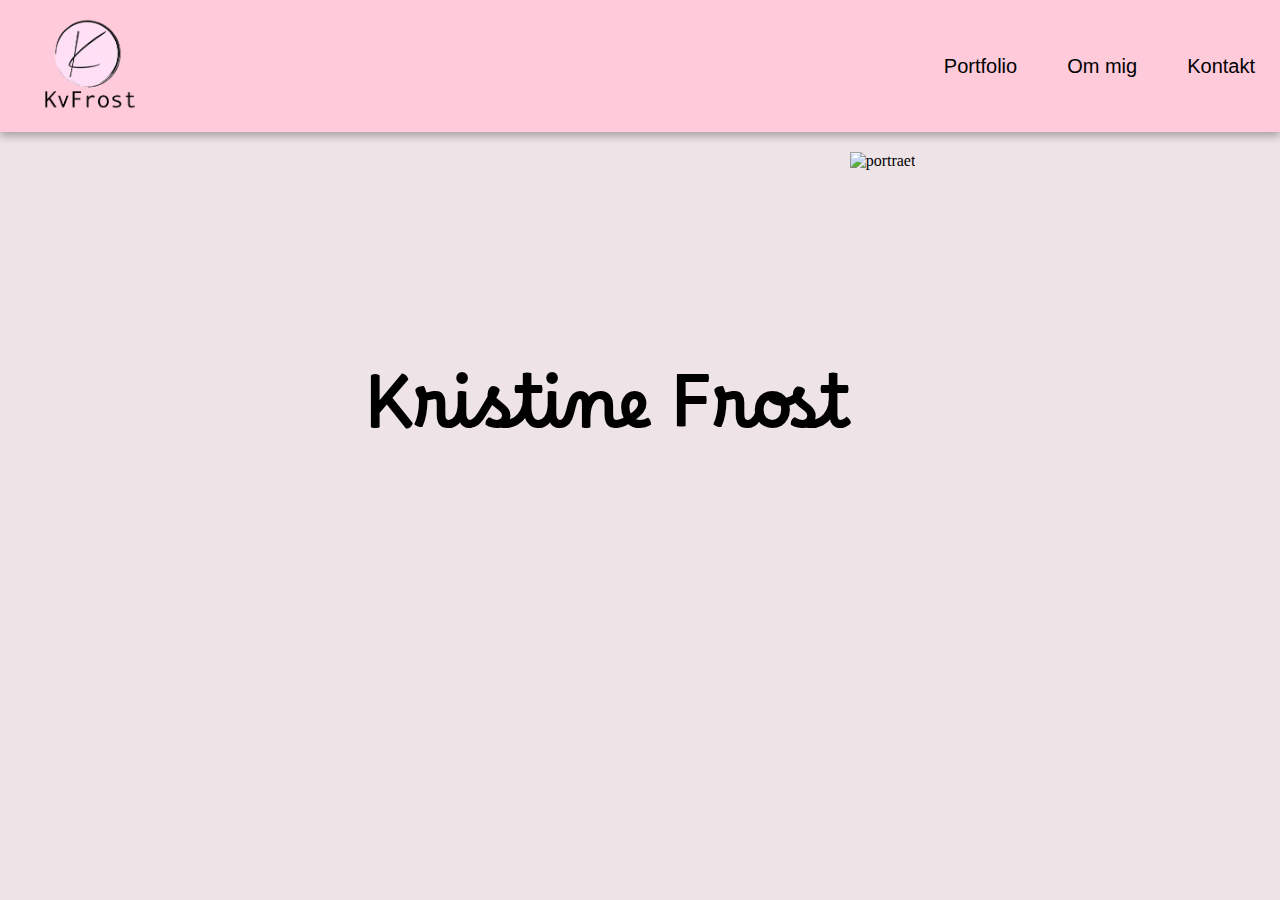
==== eksamen/index.html @ dde57a00 "Filnavn" ====
<!DOCTYPE html>
<html lang="da">


    <head>
        <title>Præsentationsportfolio</title>
        <meta charset="utf-8">
        <link href="eksamen1.css" rel="stylesheet" type="text/css">
        <meta name="viewport" content="width=device-width, initial-scale=1.0">
        <link rel="preconnect" href="https://fonts.googleapis.com"> 
        <link rel="preconnect" href="https://fonts.gstatic.com" crossorigin>
        <link href="https://fonts.googleapis.com/css2?family=Borel&family=Open+Sans:wght@300&display=swap" rel="stylesheet">
    </head>


    <body>
        <header class="header">
            <figure class="logo">
                <a href="index.html">
                    <img src="billede/logopng.png" alt="KvFrost">
                </a>
            </figure>

        <nav class="navigation">
            <input type="checkbox"
            class="toggle-menu">
            <div class="hamburger"></div>

            <ul class="menu">
                <li><a href="portfolio.html">Portfolio</a></li>
                <li><a href="ommig.html">Om mig</a></li>
                <li><a href="kontakt.html">Kontakt</a></li>
            </ul>
        </nav>
        </header>
        <div class="section">
            <div class="text">
                <h1>Kristine Frost</h1>
            </div>
            <img src="billede/portraet.png" alt="portraet">
        </div>

    </body>
</html>
---- eksamen/eksamen1.css ----
/*Denne første del er header på alle siderne*/
/*Body bestemmer hovedelementer for siden*/
body {
    margin: 0;
    padding: 0;
    background-color: #eee3e6;
  }
  /*Her defineres overskrift font og størrelse*/
  h1{
    font-family: 'Borel', cursive;
    font-size: 70px;
  }

  h2{
    font-family: 'Borel', cursive;
    font-size: 60px;
    text-align: center;
  }
  
  /*Her defineres brødtekstens font og størrelse*/
  p{
    font-family:'Open Sans', sans-serif;
    font-size: 20px;
  }

  /*Headers placering af elementerne her i*/
  .header {
    position: relative;
    width: 100%;
    display: flex;
    justify-content: space-between;
    align-items: center;
    background: #ffcbdb;
    transition: 1s;
    box-shadow: 0 4px 8px rgba(0, 0, 0, 0.3);
  }

  .logo a img {
    width: 100px;
  }

  .navigation {
    display: flex;
    justify-content: space-between;
    align-items: center;
  }

  .menu {
    display: flex;
    justify-content: center;
    flex-direction: row;
    align-items: center;

  }

  .menu li {
    list-style-type: none;
  }
  .menu li a {
    color: #000;
    text-decoration: none;
    display: block;
    padding: 40px 25px;
    font-size: 20px;
    font-family: 'Roboto', sans-serif;
    line-height: 1;
    transition: 0.3s;
  }

  .menu li a:hover {
    box-shadow: 0 -5px 0px #fff inset,
    500px 0 0 rgba(124, 68, 86, 0.03) inset;
    padding: 35px 25px 45px 25px;
  }

  .hamburger {
    position: relative;
    width: 30px;
    height: 4px;
    background-color: #000;
    border-radius: 10px;
    cursor: pointer;
    z-index: 2;
    transition: 0.3s;
  }

  .hamburger:before,
  .hamburger:after {
    content: "";
    position: absolute;
    height: 4px;
    right: 0;
    background: #000;
    border-radius: 10px;
    transition: 0.3s;
  }
  .hamburger:before {
    top: -10px;
    width: 20px;
  }
  .hamburger:after {
    top: 10px;
    width: 25px;
  }

  .toggle-menu {
    position: absolute;
    width: 30px;
    height: 30px;
    z-index: 3;
    cursor: pointer;
    opacity: 0;
  }

  .hamburger,
  .toggle-menu {
    display: none;
  }

  .navigation input:checked ~ .hamburger {
    background: transparent;
  }

  .navigation input:checked ~ .hamburger:before {
    top: 0;
    transform: rotate(-45deg);
    width: 30px;
  }

  .navigation input:checked ~ .hamburger:after {
    top: 0;
    transform: rotate(45deg);
    width: 30px;
  }

  .navigation input:checked ~ .menu{
    right: 0;
  }

  @media screen and (max-width: 600px) {
    .hamburger,
    .toggle-menu {
        display: block;
    }
    .menu{
        justify-content: start;
        flex-direction: column;
        align-items: center;
        position: fixed;
        top: 0;
        right: -350px;
        background: #ffcbdb;
        width: 200px;
        height: 250px;
        padding-top: 30px;
        
    }
    .menu li{
        width: 100%;
    }
    .menu li a,
    .menu li a:hover {
        padding:30px;
        font-size: 20px;
    }
  }

  /*Denne del er indholdet på forsiden*/
.section {
    display: flex;
    flex-direction: row;
    justify-content:center;
    align-items: center;
    padding: 20px;
    width: 100%;
    box-sizing: border-box;
}

.section img {
    height: 550px;
}

  @media screen and (max-width: 600px) {
    .section {
        flex-direction: column; 
        justify-content: space-around;
    }
    .section img {
        max-width: 100%;
        height: auto;
    }
    }
    @media only screen and (min-width: 601px) {
        .section {
            flex-direction: row;
        }
    }

    /*Denne del er indholdet på kontakt*/
    .kontaktoiverskrift {
        text-align: center;
    }
    

    .box-container {
        display: flex;
        flex-wrap: wrap;
        justify-content: center;
        text-align: center;
    }
    
    .box {
        margin: 10px;
        padding: 20px;
        width: 300px;
        background-color: #fff;
        box-shadow: 0 4px 8px rgba(0, 0, 0, 0.3);
        border-radius: 10px;
    }
    
    .box img {
        width: 50%;
        height:320px;
        object-fit: cover;
    }
    
    @media screen and (max-width: 600px) {
        .box {
            width: 100%; 
        }
        .box img {
            width: 50%;
            height:250px;
            object-fit: cover;
        }
    }
    @media only screen and (min-width: 601px) and (max-width: 959px) {
        .box {
            width: 100%;
        }
        .box img {
            width: 50%;
        }
    }
    @media only screen and (min-width: 960px) {
        .box{
            width: 40%;
        }
        .box img {
            width: 100%;
            object-fit: cover;

        }
    }

    /*Dette ændre farve og laver hover på mail og mobil link*/
    p a {
        color: #000; 
        text-decoration: none; 
      }
      
      p a:hover {
        text-decoration: underline; 
      }

/* Dette afsnit er brugt til at dele tekst op i to kolonner*/
.flex-container {
    display: flex;
}
      
.column1, .column2 {
    flex: 1; 
    padding: 20px;
    background-color: #fff;
    box-shadow: 0 4px 8px rgba(0, 0, 0, 0.3);
    border-radius: 10px;
}

.column1, .column2{
    flex: 1;
    max-width: 800px;
    padding: 20px;
    margin: 20px;
    box-sizing: border-box;
}

/*Dette er portfolie delen*/
.top img {
    height: 100px;
}
.top {
    display: flex;
  align-items: center; 
  justify-content: center;
  flex-direction: column;
  padding: 2%;
}

.box-container2, .box-container3, .box-container4 {
    display: flex;
        flex-wrap: wrap;
        justify-content: center;
        text-align: center;
}
.box {
    position: relative;
    overflow: hidden;
    transition: box-shadow 0.3s;
}


.box:hover {
    box-shadow: 0 0 10px rgba(0, 0, 0, 0.7); /* Just an example, you can adjust the values as needed */
}

/*Knap til youtubevideoer*/
.video-link {
    display: inline-block;
    padding: 10px 20px;
    text-decoration: none;
    color: #000;
    background-color: #ffcbdb; /* Baggrundsfarve */
    border-radius: 5px;
    transition: background-color 0.3s;
}

.video-link:hover {
    background-color: #eee3e6; /* Ændret baggrundsfarve ved hover */
}
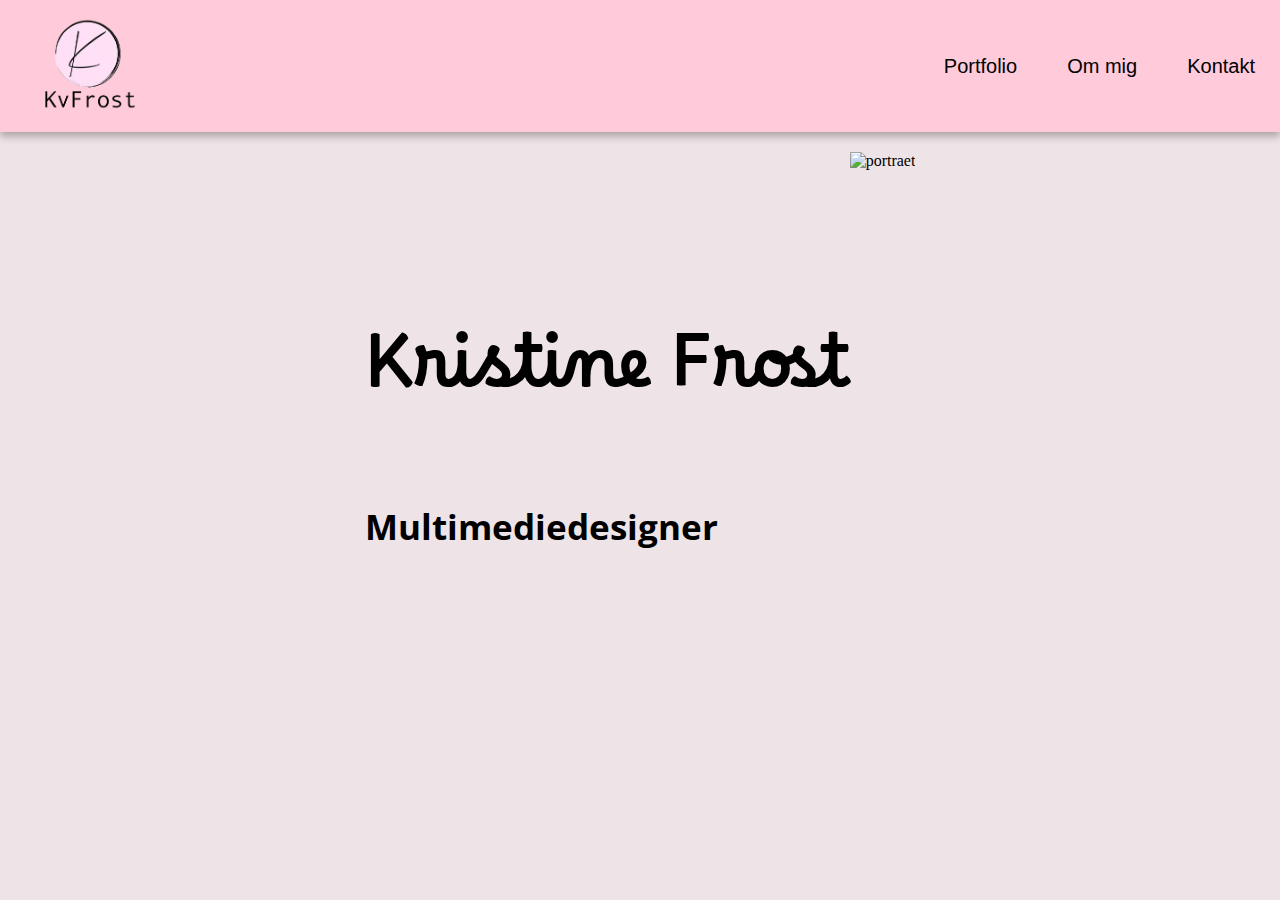
==== commit 5f56b50a: "opdatering tekst" ====
--- a/eksamen/index.html
+++ b/eksamen/index.html
@@ -36,6 +36,7 @@
         <div class="section">
             <div class="text">
                 <h1>Kristine Frost</h1>
+                <h3>Multimediedesigner</h3>
             </div>
             <img src="billede/portraet.png" alt="portraet">
         </div>
--- a/eksamen/eksamen1.css
+++ b/eksamen/eksamen1.css
@@ -6,7 +6,8 @@
     padding: 0;
     background-color: #eee3e6;
   }
-  /*Her defineres overskrift font og størrelse*/
+
+  /*Her defineres overskrift og brødtekst font og størrelse*/
   h1{
     font-family: 'Borel', cursive;
     font-size: 70px;
@@ -17,8 +18,11 @@
     font-size: 60px;
     text-align: center;
   }
+  h3{
+    font-family: 'Open Sans', sans-serif;
+    font-size: 35px;
+  }
   
-  /*Her defineres brødtekstens font og størrelse*/
   p{
     font-family:'Open Sans', sans-serif;
     font-size: 20px;
@@ -71,9 +75,10 @@
   .menu li a:hover {
     box-shadow: 0 -5px 0px #fff inset,
     500px 0 0 rgba(124, 68, 86, 0.03) inset;
-    padding: 35px 25px 45px 25px;
-  }
-
+    padding: 35px 25px 20px 25px;
+  }
+
+  /*Burgermenu*/
   .hamburger {
     position: relative;
     width: 30px;
@@ -191,11 +196,6 @@
         height: auto;
     }
     }
-    @media only screen and (min-width: 601px) {
-        .section {
-            flex-direction: row;
-        }
-    }
 
     /*Denne del er indholdet på kontakt*/
     .kontaktoiverskrift {
@@ -210,7 +210,7 @@
         text-align: center;
     }
     
-    .box {
+    .boks {
         margin: 10px;
         padding: 20px;
         width: 300px;
@@ -219,38 +219,31 @@
         border-radius: 10px;
     }
     
-    .box img {
-        width: 50%;
-        height:320px;
-        object-fit: cover;
+    .boks img {
+        height:200px;
     }
     
     @media screen and (max-width: 600px) {
-        .box {
+        .boks {
             width: 100%; 
         }
-        .box img {
+        .boks img {
             width: 50%;
             height:250px;
             object-fit: cover;
         }
     }
     @media only screen and (min-width: 601px) and (max-width: 959px) {
-        .box {
+        .boks {
             width: 100%;
         }
-        .box img {
-            width: 50%;
+        .boks img {
+          object-fit: cover;
         }
     }
     @media only screen and (min-width: 960px) {
-        .box{
+        .boks{
             width: 40%;
-        }
-        .box img {
-            width: 100%;
-            object-fit: cover;
-
         }
     }
 
@@ -275,16 +268,18 @@
     background-color: #fff;
     box-shadow: 0 4px 8px rgba(0, 0, 0, 0.3);
     border-radius: 10px;
-}
-
-.column1, .column2{
-    flex: 1;
     max-width: 800px;
     padding: 20px;
     margin: 20px;
     box-sizing: border-box;
 }
 
+@media screen and (max-width: 600px){
+  .flex-container{
+    flex-direction: column;
+  }
+}
+
 /*Dette er portfolie delen*/
 .top img {
     height: 100px;
@@ -307,6 +302,11 @@
     position: relative;
     overflow: hidden;
     transition: box-shadow 0.3s;
+}
+
+.box img{
+  width: 100%;
+  object-fit: cover;
 }
 
 
